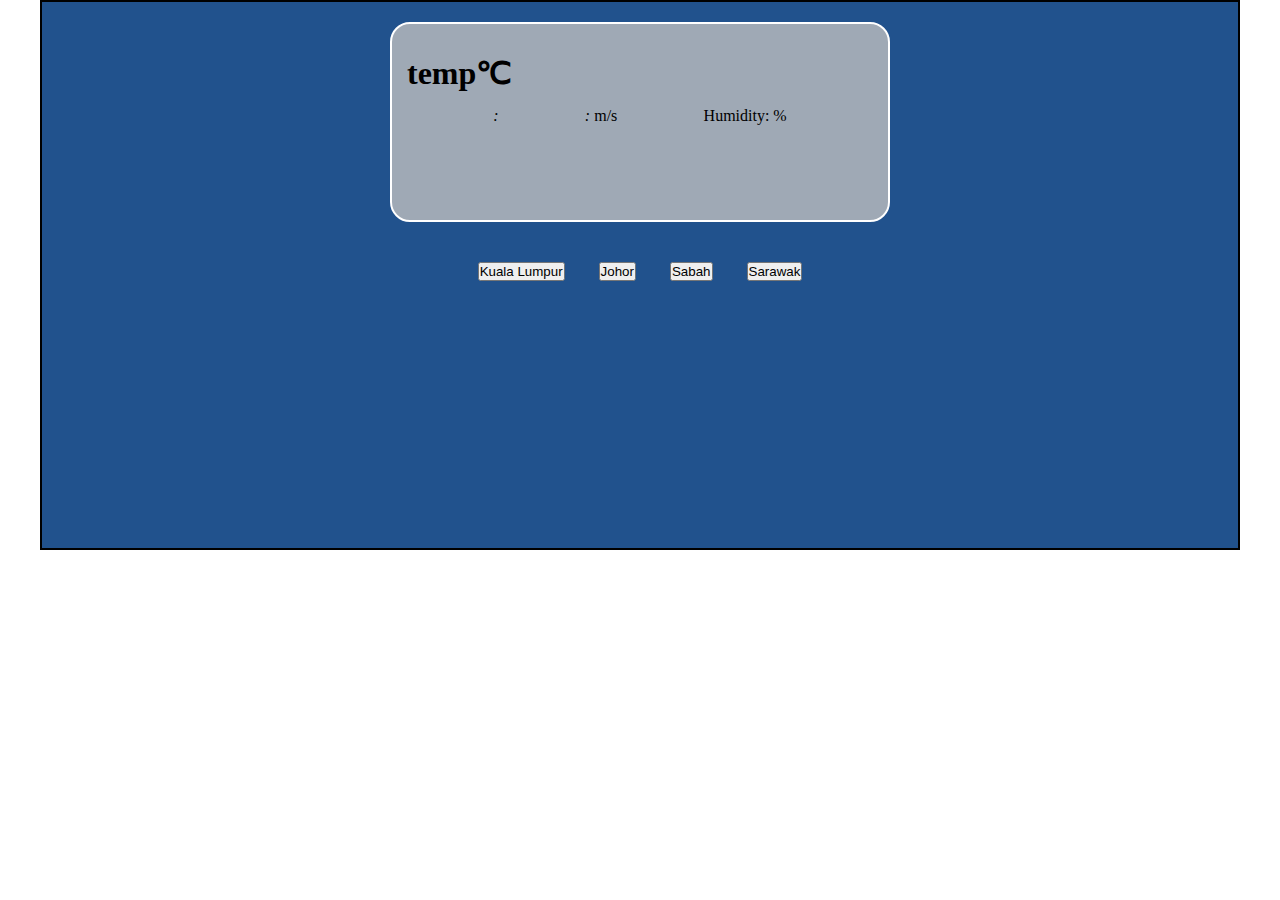
==== index.html @ cc757f67 "weather app" ====
<!DOCTYPE html>
<html lang="en">
<head>
    <meta charset="UTF-8">
    <meta http-equiv="X-UA-Compatible" content="IE=edge">
    <meta name="viewport" content="width=device-width, initial-scale=1.0">
    <title>API</title>
    <link rel="stylesheet" href="https://cdnjs.cloudflare.com/ajax/libs/font-awesome/6.0.0-beta2/css/all.min.css" integrity="sha512-YWzhKL2whUzgiheMoBFwW8CKV4qpHQAEuvilg9FAn5VJUDwKZZxkJNuGM4XkWuk94WCrrwslk8yWNGmY1EduTA==" crossorigin="anonymous" referrerpolicy="no-referrer" />
    <link rel="stylesheet" href="demo.css" />
</head>
<body>
    <div id="container">
        <div id="weather-holder">
            <div class="weather-card" id="weather">
                <div>
                    <h2 id="location"></h2><h2 id="timezone"></h2>
                </div>
                
                <div id="temp-holder">
                    <h1><span id="temp">temp</span>&#8451</h1>
                    <img id="icon" src=""/>
                </div>
                <div id="info">
                    <p><i class="fas fa-cloud-sun">:</i> <span id="rain-space"></span></p>
                    <p><i class="fas fa-wind">:</i> <span id="wind-space"></span>m/s</p>
                    <p>Humidity: <span id="humidity"></span>%</p>
                </div>
            </div>
        </div>
        <div id="forecast">
        </div>
        <div id="buttons">
                <button onclick="currentAPI('Kuala Lumpur')">Kuala Lumpur</button>
                <button onclick="currentAPI('Johor')">Johor</button>
                <button onclick="currentAPI('Sabah')">Sabah</button>
                <button onclick="currentAPI('Sarawak')">Sarawak</button>
        </div>
    </div>
    
    

    <script src="https://cdnjs.cloudflare.com/ajax/libs/moment.js/2.29.1/moment.min.js" integrity="sha512-qTXRIMyZIFb8iQcfjXWCO8+M5Tbc38Qi5WzdPOYZHIlZpzBHG3L3by84BBBOiRGiEb7KKtAOAs5qYdUiZiQNNQ==" crossorigin="anonymous" referrerpolicy="no-referrer"></script>
    <script src="demo.js"></script>
</body>


</html>
---- demo.css ----
* {margin: 0; padding: 0; box-sizing: border-box;}

#container{
    width: 1200px;
    height: 550px;
    border: 2px solid black;
    margin: 0 auto;
    display: flex;
    flex-direction: column;
    align-items: center;
    background-color: #21528D;
    background-repeat: no-repeat;
    background-size: cover;
}

#weather-holder {
    width: 100%;
    margin: 0 auto;
    display: flex;
    flex-direction: column;
    align-items: center;
    justify-content: center;
}
.weather-card {
    border: 2px solid white;
    margin: 20px auto;
    width: 500px;
    height: 200px;
    border-radius: 20px;
    background-color: none;
    flex-direction: column;
    justify-content: space-between;
    align-items: flex-start;
    padding: 15px;
    background-color: rgba(191, 191, 191, 0.8)
}
.weather-card > * {
    margin-bottom: 15px;
}
#temp-holder {
    display: flex;
}
#city {
    border-radius: 15px;
    width: 200px;
    height: 100px;
    border: 1px solid black;
}
#info {
    display: flex;
    flex-direction: row;
    justify-content: space-evenly;
    align-items: flex-end;
}
#forecast {
    width: 100%;
    display: flex;
    flex-direction: row;
    justify-content: space-evenly;
}

.forecast-container {
    margin: 15px 15px;
    width: calc(100%/6);
    height: 140px;
    border: 2px solid white;
    box-shadow: 0 0 15px white;
    padding: 15px;
    border-radius: 15px;
    background-color: rgba(191, 191, 191, 0.8)
}
#buttons > *{
    margin: 20px 15px;
}
.forecast-text {
    display: flex;
    flex-direction: row;
    justify-content: space-between;
    align-items: center ;
    /* margin: 0 10px; */
}
.forecast-text p {
    padding-right: 10px;
}
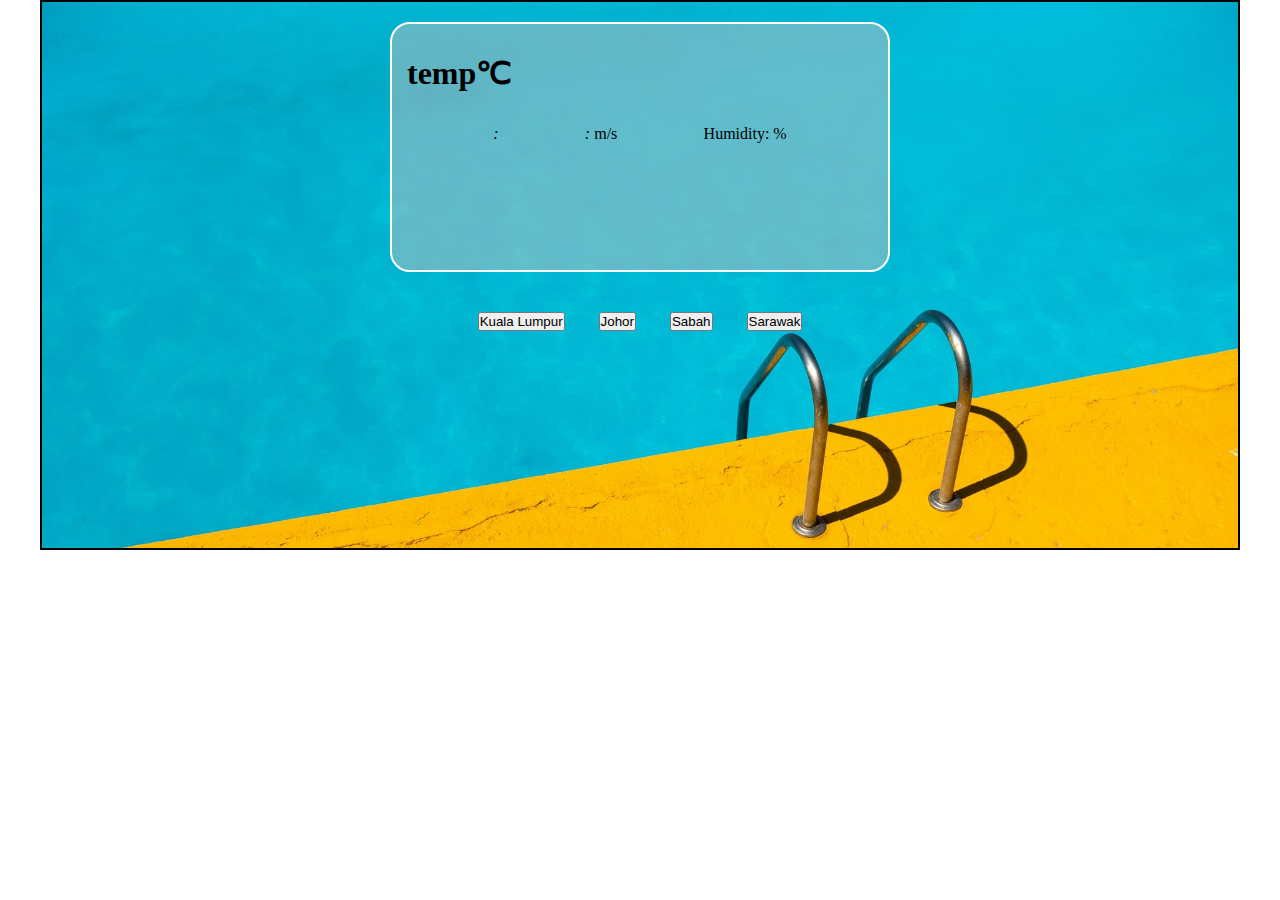
==== commit 5574b059: "added bg img" ====
--- a/index.html
+++ b/index.html
@@ -16,7 +16,7 @@
                     <h2 id="location"></h2><h2 id="timezone"></h2>
                 </div>
                 
-                <div id="temp-holder">
+                <div>
                     <h1><span id="temp">temp</span>&#8451</h1>
                     <img id="icon" src=""/>
                 </div>
--- a/demo.css
+++ b/demo.css
@@ -8,9 +8,10 @@
     display: flex;
     flex-direction: column;
     align-items: center;
-    background-color: #21528D;
+    background-image: url('images/default.jpg');
     background-repeat: no-repeat;
     background-size: cover;
+    
 }
 
 #weather-holder {
@@ -25,20 +26,17 @@
     border: 2px solid white;
     margin: 20px auto;
     width: 500px;
-    height: 200px;
+    height: 250px;
     border-radius: 20px;
     background-color: none;
     flex-direction: column;
     justify-content: space-between;
     align-items: flex-start;
     padding: 15px;
-    background-color: rgba(191, 191, 191, 0.8)
+    background-color: rgba(191, 191, 191, 0.5)
 }
 .weather-card > * {
     margin-bottom: 15px;
-}
-#temp-holder {
-    display: flex;
 }
 #city {
     border-radius: 15px;
@@ -67,7 +65,7 @@
     box-shadow: 0 0 15px white;
     padding: 15px;
     border-radius: 15px;
-    background-color: rgba(191, 191, 191, 0.8)
+    background-color: rgba(191, 191, 191, 0.5)
 }
 #buttons > *{
     margin: 20px 15px;
